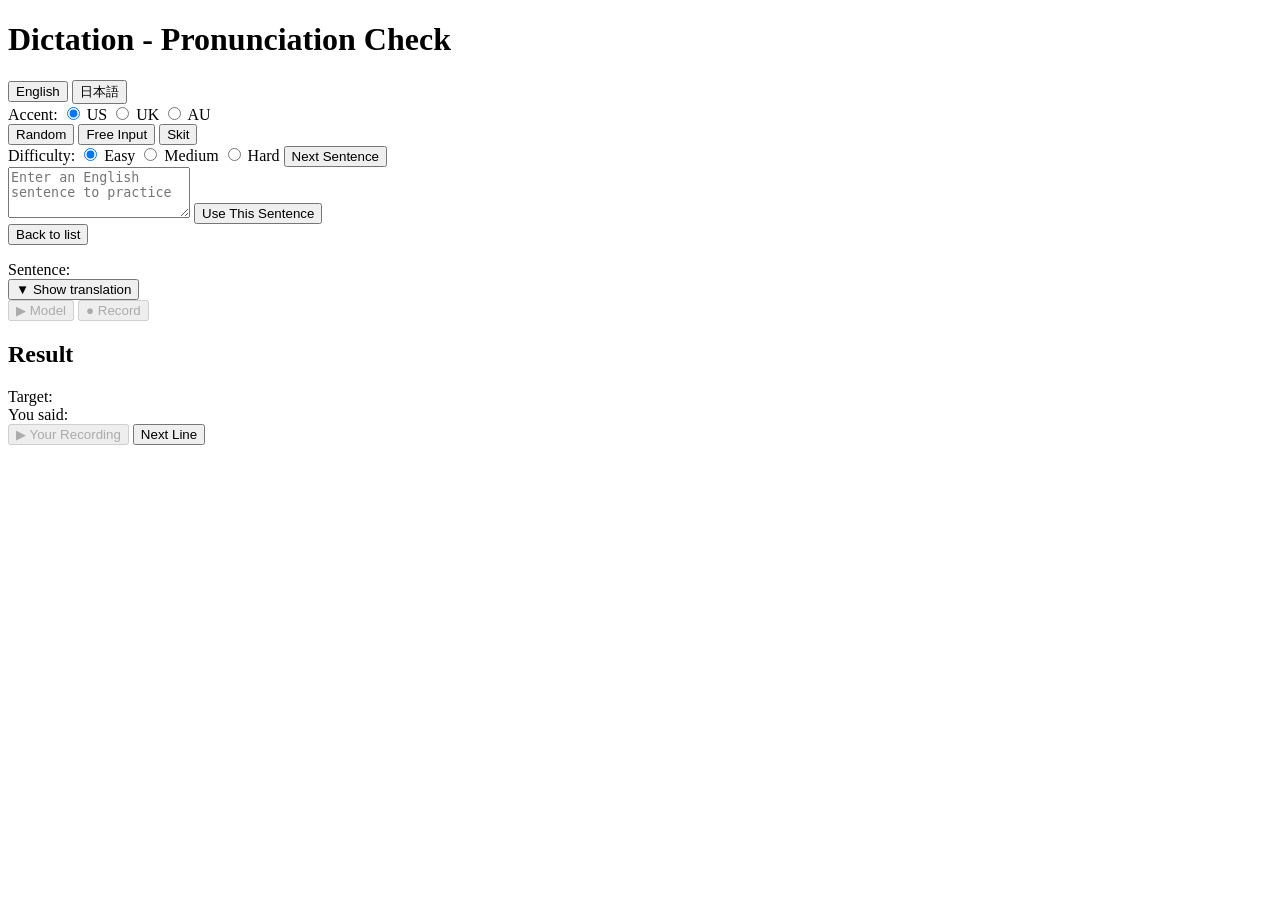
==== app/templates/index.html @ a4443d79 "スキットタブを追加した（段2・全台詞モード） 隣の English_conversation/skit の英会話14本を、上から順に音読の練習に 使えるようにした。一覧から選んで「全台詞」モードで練習" ====
<!doctype html>
<!-- lang属性は言語切替時にJS側で差し替える（UI_function.txt 3-9節） -->
<html lang="en">
<head>
<meta charset="utf-8">
<meta name="viewport" content="width=device-width, initial-scale=1">
<title>Dictation - Pronunciation Check</title>
<!-- パスは相対で書く。GitHub Pagesではサイトが /dictation/ 配下に置かれるため、
     /static/... と絶対で書くと404になる（spec.txt 9-2節） -->
<link rel="stylesheet" href="static/style.css">
</head>
<body>
<!-- data-i18n / data-i18n-placeholder は言語切替の目印。文言の正は UI_function.txt 3-9節の対訳表 -->
<div class="app">
  <header class="app-header">
    <h1 data-i18n="app.title">Dictation - Pronunciation Check</h1>
    <div class="lang-switch">
      <button type="button" class="lang-button" data-lang="en">English</button>
      <button type="button" class="lang-button" data-lang="ja">日本語</button>
    </div>
  </header>

  <section class="accent-select">
    <span class="label" data-i18n="accent.label">Accent:</span>
    <label><input type="radio" name="accent" value="us" checked> <span data-i18n="accent.us">US</span></label>
    <label><input type="radio" name="accent" value="uk"> <span data-i18n="accent.uk">UK</span></label>
    <label><input type="radio" name="accent" value="au"> <span data-i18n="accent.au">AU</span></label>
  </section>

  <section class="tabs">
    <div class="tab-buttons">
      <button class="tab-button active" data-tab="random" data-i18n="tab.random">Random</button>
      <button class="tab-button" data-tab="free" data-i18n="tab.free">Free Input</button>
      <button class="tab-button" data-tab="skit" data-i18n="tab.skit">Skit</button>
    </div>

    <div class="tab-panel" data-panel="random">
      <span class="label" data-i18n="difficulty.label">Difficulty:</span>
      <!-- 表示はEasy/Medium/Hardだが、value（内部値）は変更しない。サーバーAPIとの互換のため（spec.txt 5-9節） -->
      <label><input type="radio" name="difficulty" value="beginner" checked> <span data-i18n="difficulty.beginner">Easy</span></label>
      <label><input type="radio" name="difficulty" value="intermediate"> <span data-i18n="difficulty.intermediate">Medium</span></label>
      <label><input type="radio" name="difficulty" value="advanced"> <span data-i18n="difficulty.advanced">Hard</span></label>
      <button id="btn-next-sentence" data-i18n="btn.nextSentence">Next Sentence</button>
    </div>

    <div class="tab-panel hidden" data-panel="free">
      <textarea id="free-input" rows="3" data-i18n-placeholder="free.placeholder" placeholder="Enter an English sentence to practice"></textarea>
      <button id="btn-use-free-text" data-i18n="btn.useFreeText">Use This Sentence</button>
    </div>

    <!-- スキット（隣のEnglish_conversationの英会話集を出題文にする・UI_function.txt 8節）。
         この中で「一覧」と「練習中」を切り替える（1画面完結の方針は変えない） -->
    <div class="tab-panel hidden" data-panel="skit">
      <div id="skit-list-view">
        <div id="skit-list" class="skit-list"></div>
      </div>

      <div id="skit-practice-view" class="hidden">
        <div class="skit-practice-header">
          <span id="skit-title" class="skit-title"></span>
          <span id="skit-progress" class="skit-progress"></span>
          <button id="btn-back-to-list" data-i18n="btn.backToList">Back to list</button>
        </div>
        <!-- 済んだ台詞。会話の流れの中で練習する目的なので、前の台詞を残す（8-3節） -->
        <ol id="skit-done-lines" class="skit-done-lines"></ol>
      </div>
    </div>
  </section>

  <section class="sentence-display">
    <div class="label">
      <span data-i18n="sentence.label">Sentence:</span>
      <!-- スキットのときだけ、誰の台詞かを出す（8-3節） -->
      <span id="sentence-speaker" class="sentence-speaker"></span>
    </div>
    <div id="target-sentence" class="sentence-box"></div>
    <!-- 訳・解説は既定で閉じる。次の台詞に進むと閉じた状態に戻す（8-5節） -->
    <button id="btn-toggle-translation" class="link-button hidden" data-i18n="btn.showTranslation">▼ Show translation</button>
    <div id="translation-box" class="translation-box hidden"></div>
  </section>

  <section class="controls">
    <button id="btn-play-model" disabled data-i18n="btn.playModel">▶ Model</button>
    <!-- 録音ボタンは状態で文言が変わるため data-i18n を付けない。JS側で state.recordButtonKey から出し直す -->
    <button id="btn-record" disabled>● Record</button>
  </section>

  <div id="status-indicator" class="status hidden"></div>

  <section class="result hidden" id="result-section">
    <h2 data-i18n="result.heading">Result</h2>
    <div class="diff-row"><span class="diff-row-label" data-i18n="result.target">Target:</span><span id="diff-target"></span></div>
    <div class="diff-row"><span class="diff-row-label" data-i18n="result.said">You said:</span><span id="diff-said"></span></div>

    <div class="result-controls">
      <button id="btn-play-mine" disabled data-i18n="btn.playMine">▶ Your Recording</button>
      <!-- スキットの練習中だけ出す（8-8節） -->
      <button id="btn-next-line" class="hidden" data-i18n="btn.nextLine">Next Line</button>
    </div>
  </section>
</div>

<!-- 判定ロジック（app.pyから移植・spec.txt 9-2節）。script.jsより先に読み込む -->
<script src="static/scoring.js"></script>
<!-- ブラウザ内の文字起こし。ESモジュールなので type="module" が必須 -->
<script type="module" src="static/transcriber.js"></script>
<script src="static/script.js"></script>
</body>
</html>
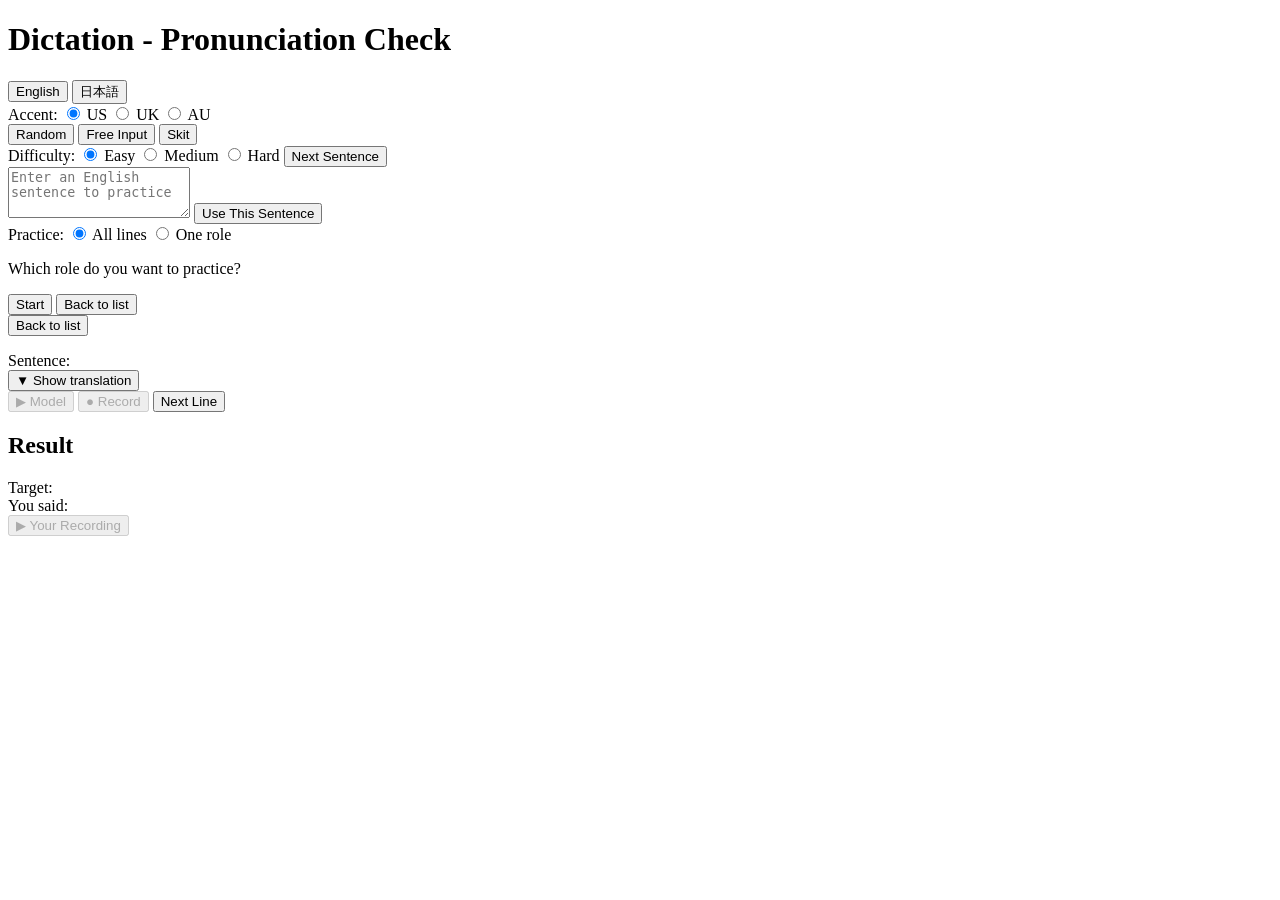
==== commit 6311ba24: "役を選ぶモードと相手役の自動再生を追加した（段3） 一覧で「全台詞／役を選ぶ」を選べるようにし、役を選ぶモードでは会話を選んだ あとにどの役で練習するかを聞く。相手役の台詞はお手本を自動で鳴らし、 読" ====
--- a/app/templates/index.html
+++ b/app/templates/index.html
@@ -52,7 +52,25 @@
          この中で「一覧」と「練習中」を切り替える（1画面完結の方針は変えない） -->
     <div class="tab-panel hidden" data-panel="skit">
       <div id="skit-list-view">
+        <div class="skit-mode">
+          <span class="label" data-i18n="skit.practiceLabel">Practice:</span>
+          <label><input type="radio" name="skit-mode" value="all" checked> <span data-i18n="skit.allLines">All lines</span></label>
+          <label><input type="radio" name="skit-mode" value="role"> <span data-i18n="skit.oneRole">One role</span></label>
+        </div>
         <div id="skit-list" class="skit-list"></div>
+      </div>
+
+      <!-- 役を選ぶ（「役を選ぶ」モードでスキットを選んだ直後に出す・8-6節）。
+           役が3人以上のスキットでも同じ作りでそのまま扱える -->
+      <div id="skit-role-view" class="hidden">
+        <p class="skit-role-question" data-i18n="skit.chooseRole">Which role do you want to practice?</p>
+        <div id="skit-role-choices" class="skit-role-choices"></div>
+        <div class="skit-role-buttons">
+          <button id="btn-start-skit" data-i18n="btn.startSkit">Start</button>
+          <!-- 役を選ぶ画面からも一覧へ戻れるようにする（設計書のワイヤーには無かったが、
+               戻る手段が無いと選び直せないため・2026-10-12 追加） -->
+          <button id="btn-role-back" data-i18n="btn.backToList">Back to list</button>
+        </div>
       </div>
 
       <div id="skit-practice-view" class="hidden">
@@ -83,6 +101,8 @@
     <button id="btn-play-model" disabled data-i18n="btn.playModel">▶ Model</button>
     <!-- 録音ボタンは状態で文言が変わるため data-i18n を付けない。JS側で state.recordButtonKey から出し直す -->
     <button id="btn-record" disabled>● Record</button>
+    <!-- スキットの練習中だけ出す。自分の役では判定のあと、相手役では最初から出す（8-7・8-8節） -->
+    <button id="btn-next-line" class="hidden" data-i18n="btn.nextLine">Next Line</button>
   </section>
 
   <div id="status-indicator" class="status hidden"></div>
@@ -94,8 +114,6 @@
 
     <div class="result-controls">
       <button id="btn-play-mine" disabled data-i18n="btn.playMine">▶ Your Recording</button>
-      <!-- スキットの練習中だけ出す（8-8節） -->
-      <button id="btn-next-line" class="hidden" data-i18n="btn.nextLine">Next Line</button>
     </div>
   </section>
 </div>
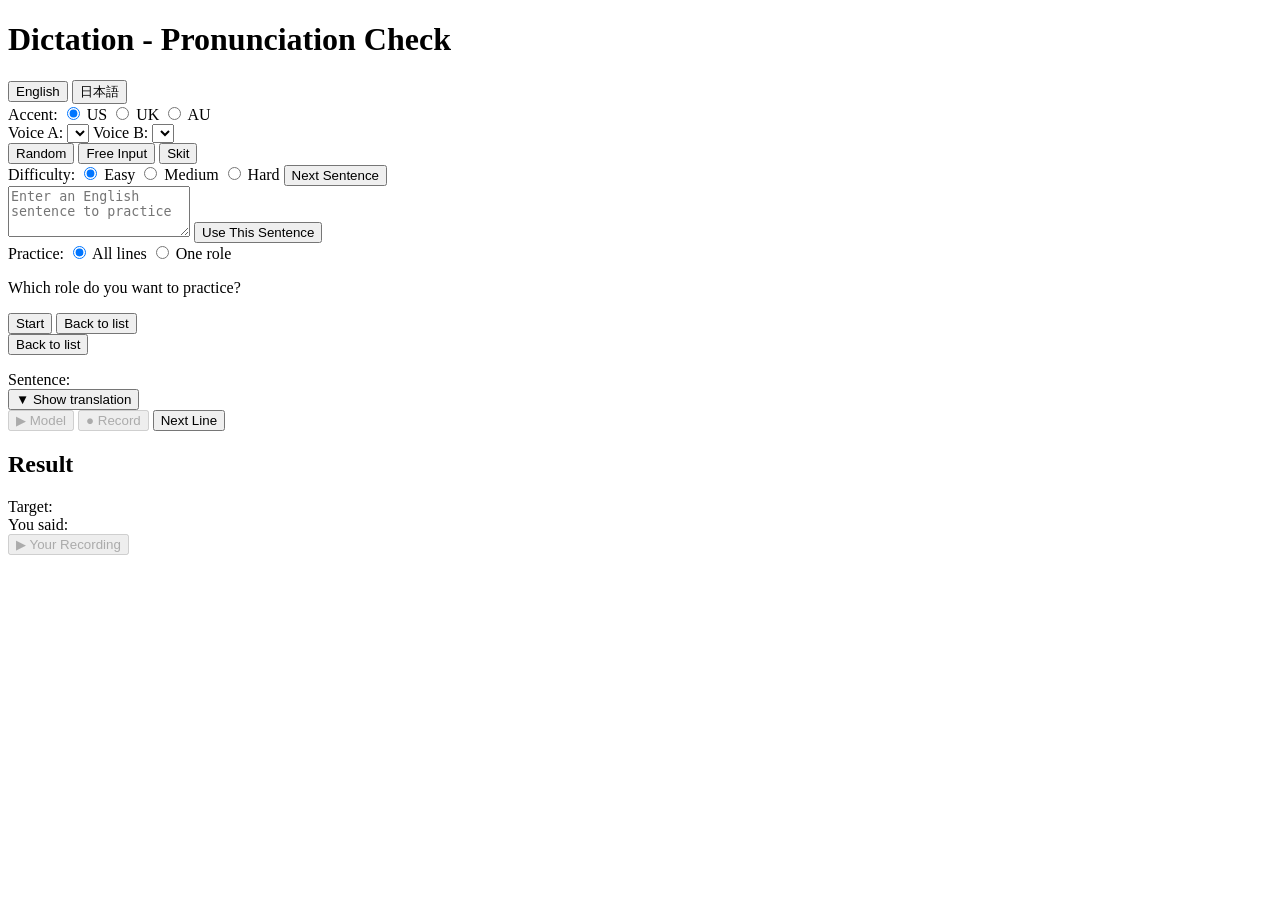
==== commit 67fc2a2a: "話者ごとの声の選択と読み替えを追加した（段4・スキット機能の完成） アクセントで言語を絞り、その中の声を話者A・Bに割り当てる（spec.txt 10-4節・案3）。 読み替え（Ta→Tah）をスキッ" ====
--- a/app/templates/index.html
+++ b/app/templates/index.html
@@ -25,6 +25,20 @@
     <label><input type="radio" name="accent" value="us" checked> <span data-i18n="accent.us">US</span></label>
     <label><input type="radio" name="accent" value="uk"> <span data-i18n="accent.uk">UK</span></label>
     <label><input type="radio" name="accent" value="au"> <span data-i18n="accent.au">AU</span></label>
+  </section>
+
+  <!-- 話者ごとのお手本の声（spec.txt 10-4節・案3）。上のアクセントで言語を絞り、
+       その中の声を話者A・Bに割り当てる。**スキットタブのときだけ出す**
+       （効くのはスキットの練習中だけなので、他のタブで出すと効かない欄になる） -->
+  <section class="voice-select hidden" id="voice-select">
+    <label class="voice-row">
+      <span class="label" data-i18n="voice.labelA">Voice A:</span>
+      <select id="voice-a"></select>
+    </label>
+    <label class="voice-row">
+      <span class="label" data-i18n="voice.labelB">Voice B:</span>
+      <select id="voice-b"></select>
+    </label>
   </section>
 
   <section class="tabs">
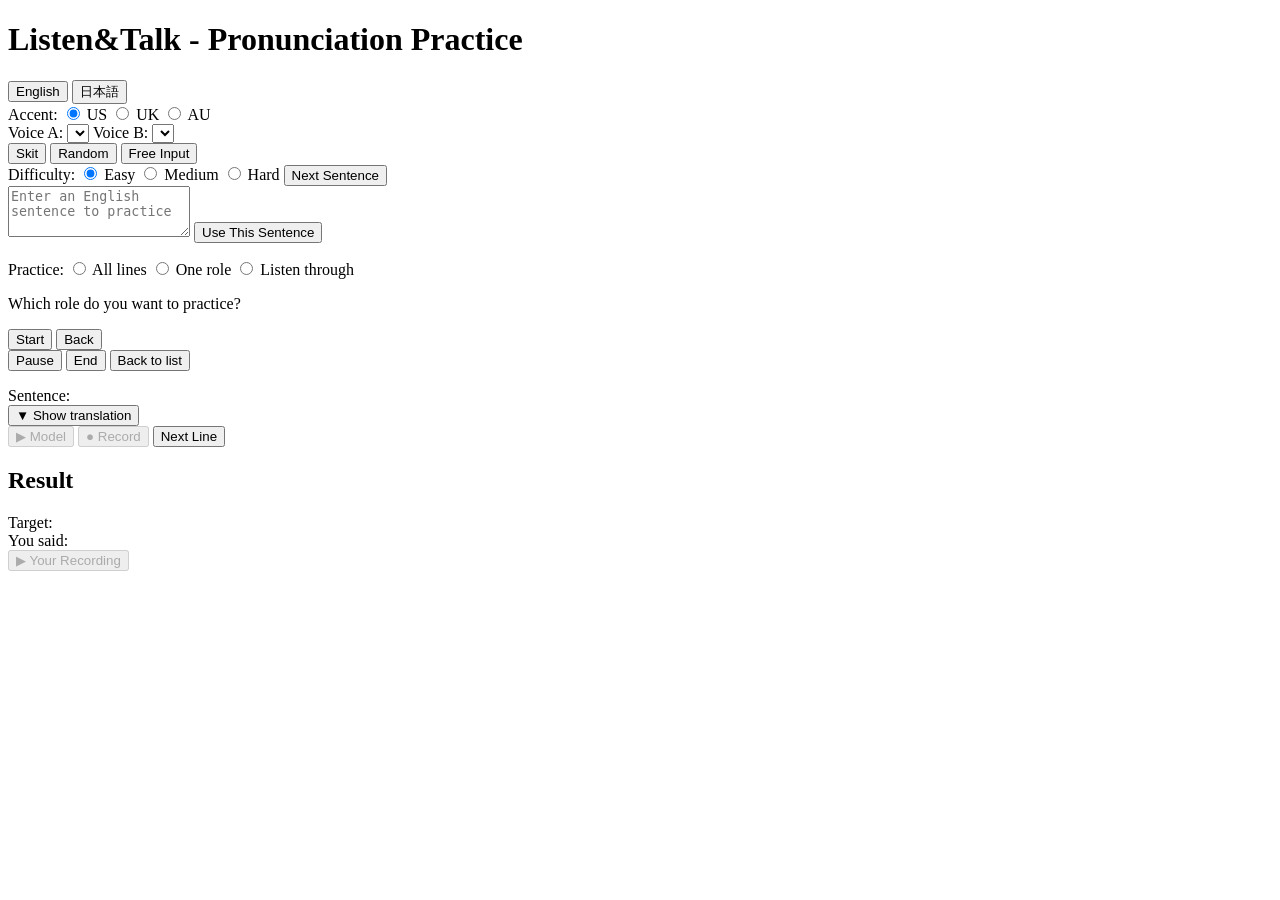
==== commit 92ce2b0b: "スキットを中心の作りに変え、通しで聞けるようにした アプリ名を Listen&Talk に改めた（Dictation では中身と合わなくなったため）。 既定のタブをスキットにし、ランダム出題・自由入力" ====
--- a/app/templates/index.html
+++ b/app/templates/index.html
@@ -4,7 +4,7 @@
 <head>
 <meta charset="utf-8">
 <meta name="viewport" content="width=device-width, initial-scale=1">
-<title>Dictation - Pronunciation Check</title>
+<title>Listen&amp;Talk - Pronunciation Practice</title>
 <!-- パスは相対で書く。GitHub Pagesではサイトが /dictation/ 配下に置かれるため、
      /static/... と絶対で書くと404になる（spec.txt 9-2節） -->
 <link rel="stylesheet" href="static/style.css">
@@ -13,14 +13,15 @@
 <!-- data-i18n / data-i18n-placeholder は言語切替の目印。文言の正は UI_function.txt 3-9節の対訳表 -->
 <div class="app">
   <header class="app-header">
-    <h1 data-i18n="app.title">Dictation - Pronunciation Check</h1>
+    <h1 data-i18n="app.title">Listen&amp;Talk - Pronunciation Practice</h1>
     <div class="lang-switch">
       <button type="button" class="lang-button" data-lang="en">English</button>
       <button type="button" class="lang-button" data-lang="ja">日本語</button>
     </div>
   </header>
 
-  <section class="accent-select">
+  <!-- スキットタブでは出さない（声はアクセントではなく直接選ぶ・8-4節） -->
+  <section class="accent-select hidden" id="accent-select">
     <span class="label" data-i18n="accent.label">Accent:</span>
     <label><input type="radio" name="accent" value="us" checked> <span data-i18n="accent.us">US</span></label>
     <label><input type="radio" name="accent" value="uk"> <span data-i18n="accent.uk">UK</span></label>
@@ -30,7 +31,7 @@
   <!-- 話者ごとのお手本の声（spec.txt 10-4節・案3）。上のアクセントで言語を絞り、
        その中の声を話者A・Bに割り当てる。**スキットタブのときだけ出す**
        （効くのはスキットの練習中だけなので、他のタブで出すと効かない欄になる） -->
-  <section class="voice-select hidden" id="voice-select">
+  <section class="voice-select" id="voice-select">
     <label class="voice-row">
       <span class="label" data-i18n="voice.labelA">Voice A:</span>
       <select id="voice-a"></select>
@@ -43,12 +44,14 @@
 
   <section class="tabs">
     <div class="tab-buttons">
-      <button class="tab-button active" data-tab="random" data-i18n="tab.random">Random</button>
+      <!-- 既定はスキット（2026-10-21・spec.txt 10-18節）。並び順も既定が先頭に来るようにした。
+           起動時の active / hidden は script.js の activateTab("skit") とも揃えてある -->
+      <button class="tab-button active" data-tab="skit" data-i18n="tab.skit">Skit</button>
+      <button class="tab-button" data-tab="random" data-i18n="tab.random">Random</button>
       <button class="tab-button" data-tab="free" data-i18n="tab.free">Free Input</button>
-      <button class="tab-button" data-tab="skit" data-i18n="tab.skit">Skit</button>
     </div>
 
-    <div class="tab-panel" data-panel="random">
+    <div class="tab-panel hidden" data-panel="random">
       <span class="label" data-i18n="difficulty.label">Difficulty:</span>
       <!-- 表示はEasy/Medium/Hardだが、value（内部値）は変更しない。サーバーAPIとの互換のため（spec.txt 5-9節） -->
       <label><input type="radio" name="difficulty" value="beginner" checked> <span data-i18n="difficulty.beginner">Easy</span></label>
@@ -64,26 +67,36 @@
 
     <!-- スキット（隣のEnglish_conversationの英会話集を出題文にする・UI_function.txt 8節）。
          この中で「一覧」と「練習中」を切り替える（1画面完結の方針は変えない） -->
-    <div class="tab-panel hidden" data-panel="skit">
+    <div class="tab-panel" data-panel="skit">
       <div id="skit-list-view">
-        <div class="skit-mode">
-          <span class="label" data-i18n="skit.practiceLabel">Practice:</span>
-          <label><input type="radio" name="skit-mode" value="all" checked> <span data-i18n="skit.allLines">All lines</span></label>
-          <label><input type="radio" name="skit-mode" value="role"> <span data-i18n="skit.oneRole">One role</span></label>
-        </div>
         <div id="skit-list" class="skit-list"></div>
       </div>
 
-      <!-- 役を選ぶ（「役を選ぶ」モードでスキットを選んだ直後に出す・8-6節）。
+      <!-- 準備画面（2026-10-21・spec.txt 10-19節）。スキットを選んだ直後に出し、
+           練習方法と（「役を選ぶ」のときだけ）役をここで決める。
            役が3人以上のスキットでも同じ作りでそのまま扱える -->
       <div id="skit-role-view" class="hidden">
-        <p class="skit-role-question" data-i18n="skit.chooseRole">Which role do you want to practice?</p>
-        <div id="skit-role-choices" class="skit-role-choices"></div>
+        <p id="skit-prepare-title" class="skit-prepare-title"></p>
+        <div class="skit-mode">
+          <span class="label" data-i18n="skit.practiceLabel">Practice:</span>
+          <!-- 既定では選ばない。自分で選んでから始めてもらう（2026-10-21・spec.txt 10-23節） -->
+          <label><input type="radio" name="skit-mode" value="all"> <span data-i18n="skit.allLines">All lines</span></label>
+          <!-- 話者が1人の会話では「役を選ぶ」を押せないようにする（相手役がいないため） -->
+          <label id="skit-mode-role"><input type="radio" name="skit-mode" value="role"> <span data-i18n="skit.oneRole">One role</span></label>
+          <!-- 通しで聞く（2026-10-21・spec.txt 10-20節）。全台詞をお手本の声で順に再生する -->
+          <label><input type="radio" name="skit-mode" value="listen"> <span data-i18n="skit.listenThrough">Listen through</span></label>
+        </div>
+        <!-- 役の選択は「役を選ぶ」のときだけ出す -->
+        <div id="skit-role-pick" class="hidden">
+          <p class="skit-role-question" data-i18n="skit.chooseRole">Which role do you want to practice?</p>
+          <div id="skit-role-choices" class="skit-role-choices"></div>
+        </div>
         <div class="skit-role-buttons">
           <button id="btn-start-skit" data-i18n="btn.startSkit">Start</button>
-          <!-- 役を選ぶ画面からも一覧へ戻れるようにする（設計書のワイヤーには無かったが、
-               戻る手段が無いと選び直せないため・2026-10-12 追加） -->
-          <button id="btn-role-back" data-i18n="btn.backToList">Back to list</button>
+          <!-- 準備画面からも一覧へ戻れるようにする（設計書のワイヤーには無かったが、
+               戻る手段が無いと選び直せないため・2026-10-12 追加）。
+               1つ前の画面へ戻るだけなので文言は「戻る」（2026-10-21・spec.txt 10-22節） -->
+          <button id="btn-role-back" data-i18n="btn.back">Back</button>
         </div>
       </div>
 
@@ -91,6 +104,10 @@
         <div class="skit-practice-header">
           <span id="skit-title" class="skit-title"></span>
           <span id="skit-progress" class="skit-progress"></span>
+          <!-- 通しで聞いているときだけ出す（8-10節）。
+               一時停止は「止めた台詞の最初から」鳴らし直す、停止は準備画面へ戻る -->
+          <button id="btn-pause-listening" class="hidden" data-i18n="btn.pauseListening">Pause</button>
+          <button id="btn-stop-listening" class="hidden" data-i18n="btn.stopListening">End</button>
           <button id="btn-back-to-list" data-i18n="btn.backToList">Back to list</button>
         </div>
         <!-- 済んだ台詞。会話の流れの中で練習する目的なので、前の台詞を残す（8-3節） -->
@@ -115,7 +132,8 @@
     <button id="btn-play-model" disabled data-i18n="btn.playModel">▶ Model</button>
     <!-- 録音ボタンは状態で文言が変わるため data-i18n を付けない。JS側で state.recordButtonKey から出し直す -->
     <button id="btn-record" disabled>● Record</button>
-    <!-- スキットの練習中だけ出す。自分の役では判定のあと、相手役では最初から出す（8-7・8-8節） -->
+    <!-- スキットの練習中だけ出す。文言は状況で変わる（録音前は「スキップ」・8-8節）ため、
+         初期の data-i18n は JS 側（setNextLineButton）が出すたびに書き換える -->
     <button id="btn-next-line" class="hidden" data-i18n="btn.nextLine">Next Line</button>
   </section>
 
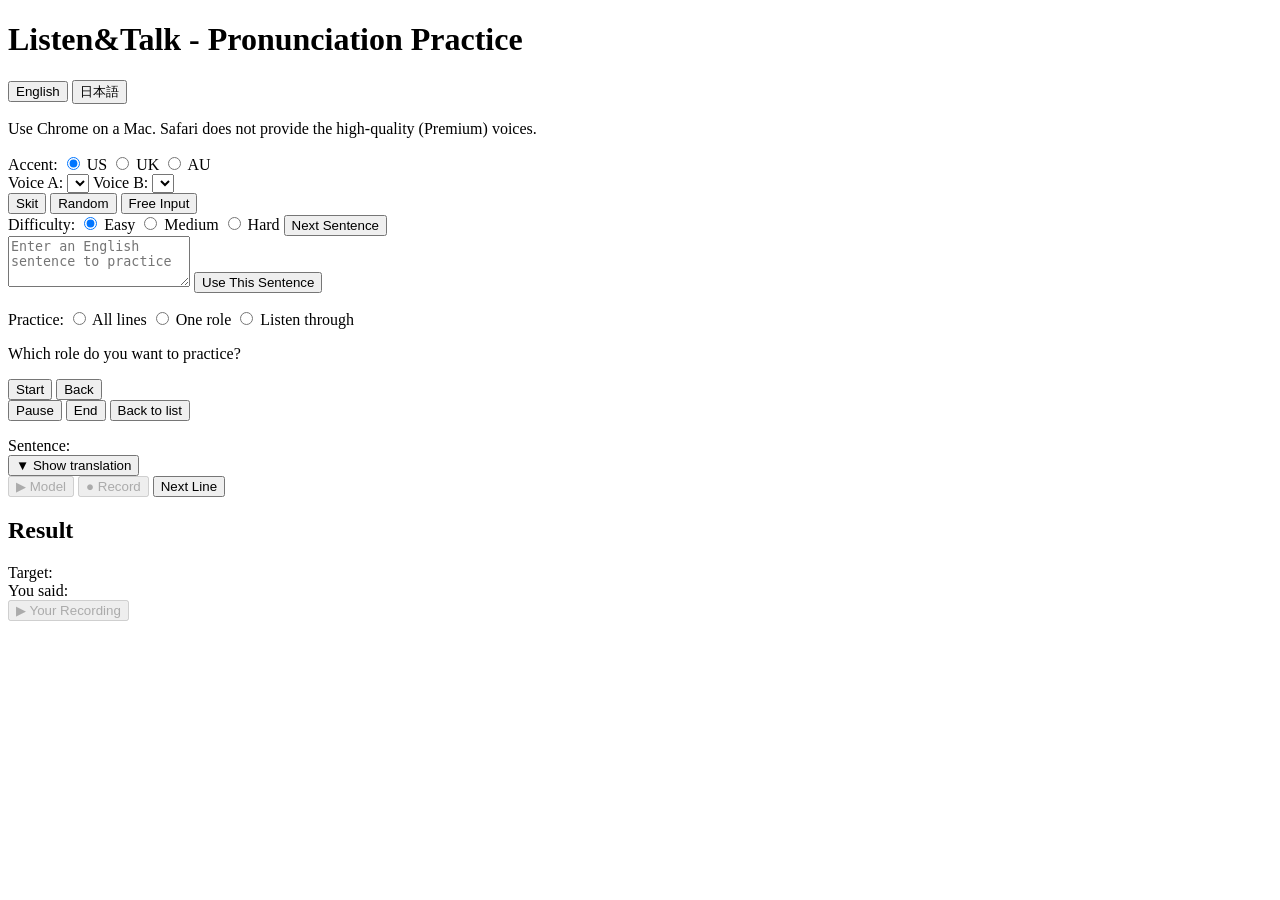
==== commit bd41909a: "ブラウザの推奨を画面に出し、聞き終えても自動で終了しないようにした タイトル下に「MacのChromeを推奨」の注意書きを足した。SafariがPremium（高品質）の 声をWebページへ渡さない件" ====
--- a/app/templates/index.html
+++ b/app/templates/index.html
@@ -19,6 +19,11 @@
       <button type="button" class="lang-button" data-lang="ja">日本語</button>
     </div>
   </header>
+
+  <!-- ブラウザの推奨（2026-10-21・spec.txt 10-24節・UI_function.txt 8-11節）。
+       SafariはPremium（高品質）の声をWebページへ渡さないため、
+       声の選択肢が減ることが画面からは分からない。タブの外側に置いて常に見せる -->
+  <p class="browser-notice" data-i18n="app.browserNotice">Use Chrome on a Mac. Safari does not provide the high-quality (Premium) voices.</p>
 
   <!-- スキットタブでは出さない（声はアクセントではなく直接選ぶ・8-4節） -->
   <section class="accent-select hidden" id="accent-select">
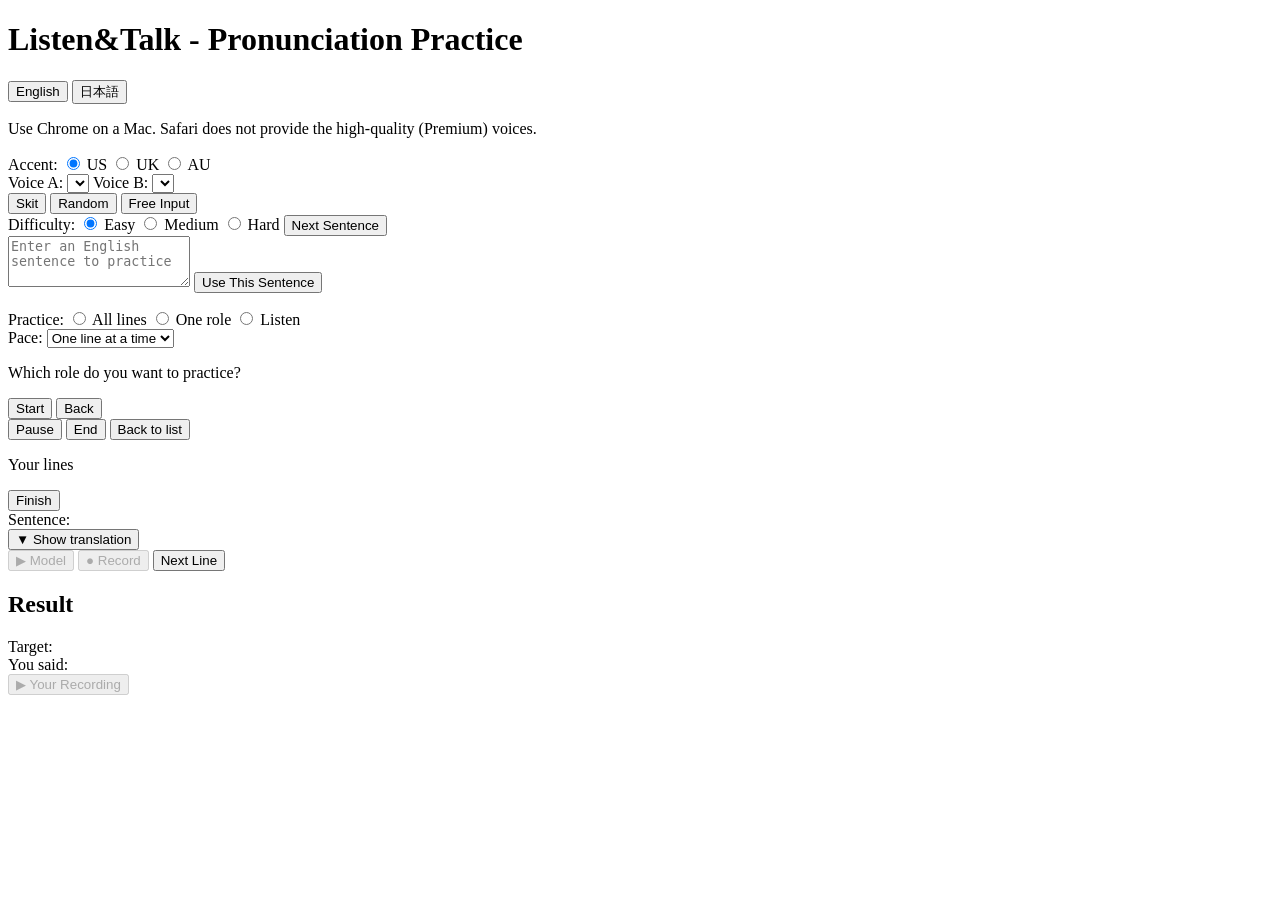
==== commit 654cf441: "スキットを通しで練習できるようにした 練習方法と進め方を2軸に分けた（spec.txt 12節）。練習方法のラジオは 「全台詞／役を選ぶ／聞く」に改め（Listen through → Listen）" ====
--- a/app/templates/index.html
+++ b/app/templates/index.html
@@ -88,8 +88,18 @@
           <label><input type="radio" name="skit-mode" value="all"> <span data-i18n="skit.allLines">All lines</span></label>
           <!-- 話者が1人の会話では「役を選ぶ」を押せないようにする（相手役がいないため） -->
           <label id="skit-mode-role"><input type="radio" name="skit-mode" value="role"> <span data-i18n="skit.oneRole">One role</span></label>
-          <!-- 通しで聞く（2026-10-21・spec.txt 10-20節）。全台詞をお手本の声で順に再生する -->
-          <label><input type="radio" name="skit-mode" value="listen"> <span data-i18n="skit.listenThrough">Listen through</span></label>
+          <!-- 聞く（2026-10-21・spec.txt 10-20節）。お手本の声で再生する。
+               1台詞ずつ止まるか通しで流すかは、下の「進め方」で決まる（12-2節） -->
+          <label><input type="radio" name="skit-mode" value="listen"> <span data-i18n="skit.listen">Listen</span></label>
+        </div>
+        <!-- 進め方（2026-11-02・spec.txt 12節）。練習方法と違い、こちらは既定値を持つ。
+             従来の動き（1台詞ずつ止まる）が既定なので、選ばなければ今までどおりになる -->
+        <div class="skit-pace">
+          <span class="label" data-i18n="skit.paceLabel">Pace:</span>
+          <select id="skit-pace">
+            <option value="one" data-i18n="skit.paceOneLine">One line at a time</option>
+            <option value="straight" data-i18n="skit.paceStraight">Straight through</option>
+          </select>
         </div>
         <!-- 役の選択は「役を選ぶ」のときだけ出す -->
         <div id="skit-role-pick" class="hidden">
@@ -109,14 +119,25 @@
         <div class="skit-practice-header">
           <span id="skit-title" class="skit-title"></span>
           <span id="skit-progress" class="skit-progress"></span>
-          <!-- 通しで聞いているときだけ出す（8-10節）。
-               一時停止は「止めた台詞の最初から」鳴らし直す、停止は準備画面へ戻る -->
+          <!-- [一時停止] は通しで聞いているときだけ（8-10節）。
+               [終了] は通しで聞くときと通しで練習するときに出す（8-12節）。
+               一時停止は「止めた台詞の最初から」鳴らし直す、終了は準備画面へ戻る -->
           <button id="btn-pause-listening" class="hidden" data-i18n="btn.pauseListening">Pause</button>
           <button id="btn-stop-listening" class="hidden" data-i18n="btn.stopListening">End</button>
           <button id="btn-back-to-list" data-i18n="btn.backToList">Back to list</button>
         </div>
         <!-- 済んだ台詞。会話の流れの中で練習する目的なので、前の台詞を残す（8-3節） -->
         <ol id="skit-done-lines" class="skit-done-lines"></ol>
+      </div>
+
+      <!-- 通しで練習したあとの結果一覧（2026-11-02・spec.txt 12-4節・UI_function.txt 8-12節）。
+           通しの間は判定を出さず、ここでまとめて見せる -->
+      <div id="skit-results-view" class="hidden">
+        <p class="skit-results-title" data-i18n="skit.resultsTitle">Your lines</p>
+        <ol id="skit-results" class="skit-results"></ol>
+        <div class="skit-results-buttons">
+          <button id="btn-finish-results" data-i18n="btn.finish">Finish</button>
+        </div>
       </div>
     </div>
   </section>
